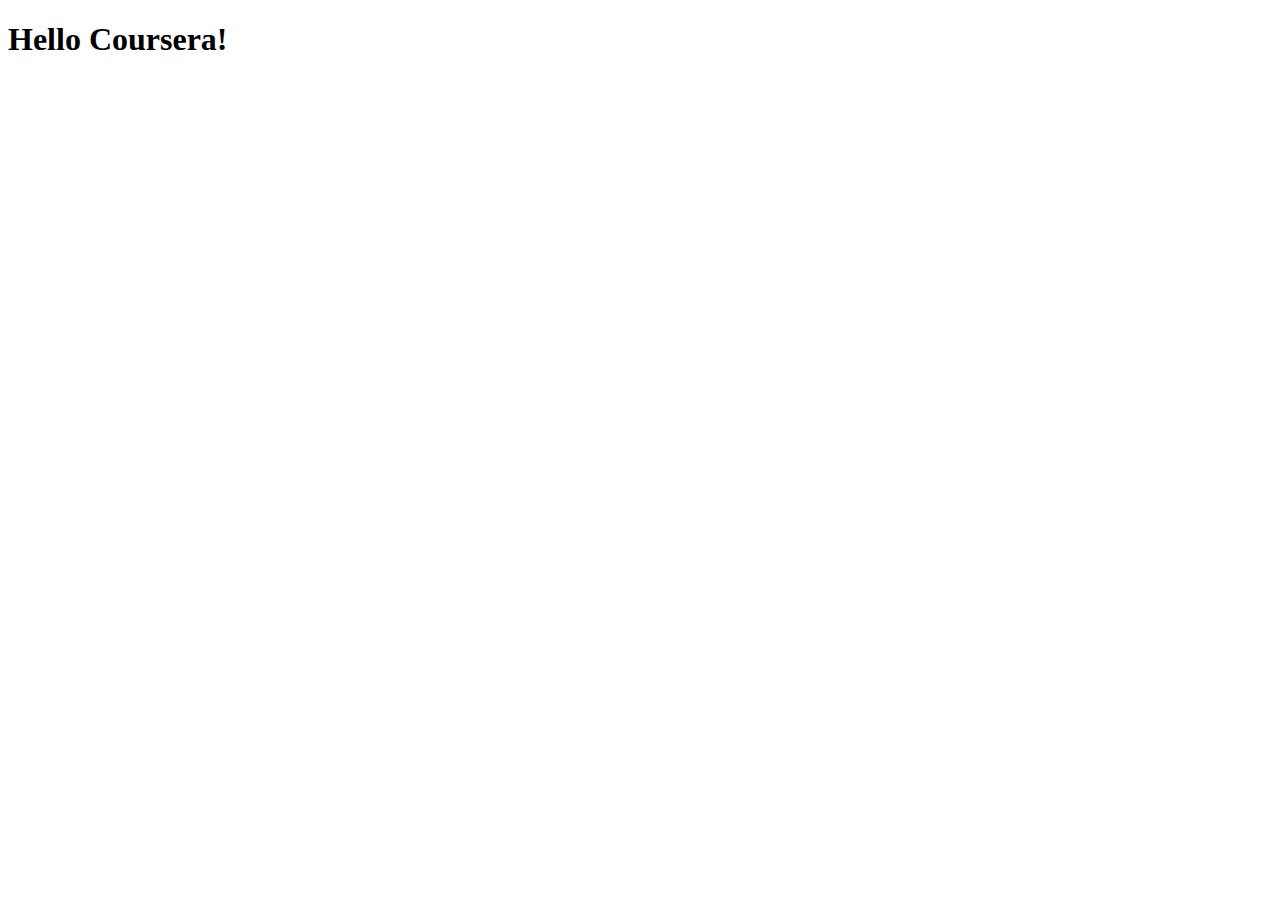
==== index.html @ f96bd025 "first commit" ====
<!DOCTYPE html>
<html>
<script id="__bs_script__">//<![CDATA[
document.write("<script async src='http://HOST:3000/browser-sync/browser-sync-client.2.12.5.js'><\/script>".replace("HOST", location.hostname));
//]]></script>

<head>
    <meta charset="utf-8">
    <title>Hello Coursera!!</title>
</head>
<body>
<h1>Hello Coursera!</h1>
</body>
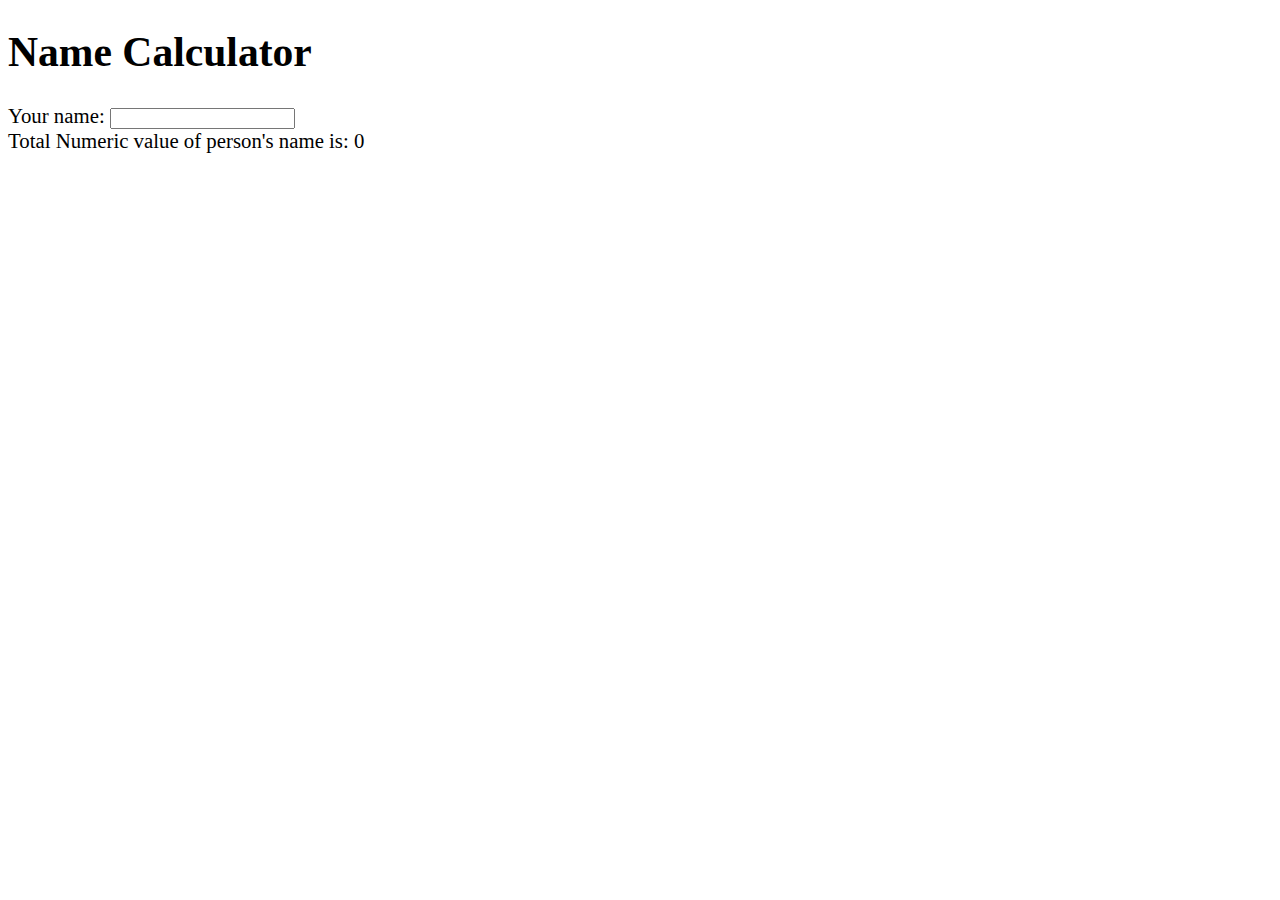
==== commit 028b022d: "Assignment 1 - solution" ====
--- a/index.html
+++ b/index.html
@@ -1,13 +1,23 @@
 <!DOCTYPE html>
 <html>
-<script id="__bs_script__">//<![CDATA[
-document.write("<script async src='http://HOST:3000/browser-sync/browser-sync-client.2.12.5.js'><\/script>".replace("HOST", location.hostname));
-//]]></script>
-
 <head>
     <meta charset="utf-8">
-    <title>Hello Coursera!!</title>
+    <script src="angular.min.js"></script>
+    <script src="app.js"></script>
+    <style>body { font-size: 1.3em; }</style>
+    <title>Name Calculator</title>
 </head>
-<body>
-<h1>Hello Coursera!</h1>
+<body ng-app="NameCalculator">
+<h1>Name Calculator</h1>
+<div ng-controller="NameCalculatorController">
+    <div>
+        Your name:
+        <input type="text"
+               ng-model="name"
+               ng-keyup="displayNumeric();">
+    </div>
+    <div>Total Numeric value of person's name is: {{totalValue}}</div>
+
+</div>
 </body>
+</html>
